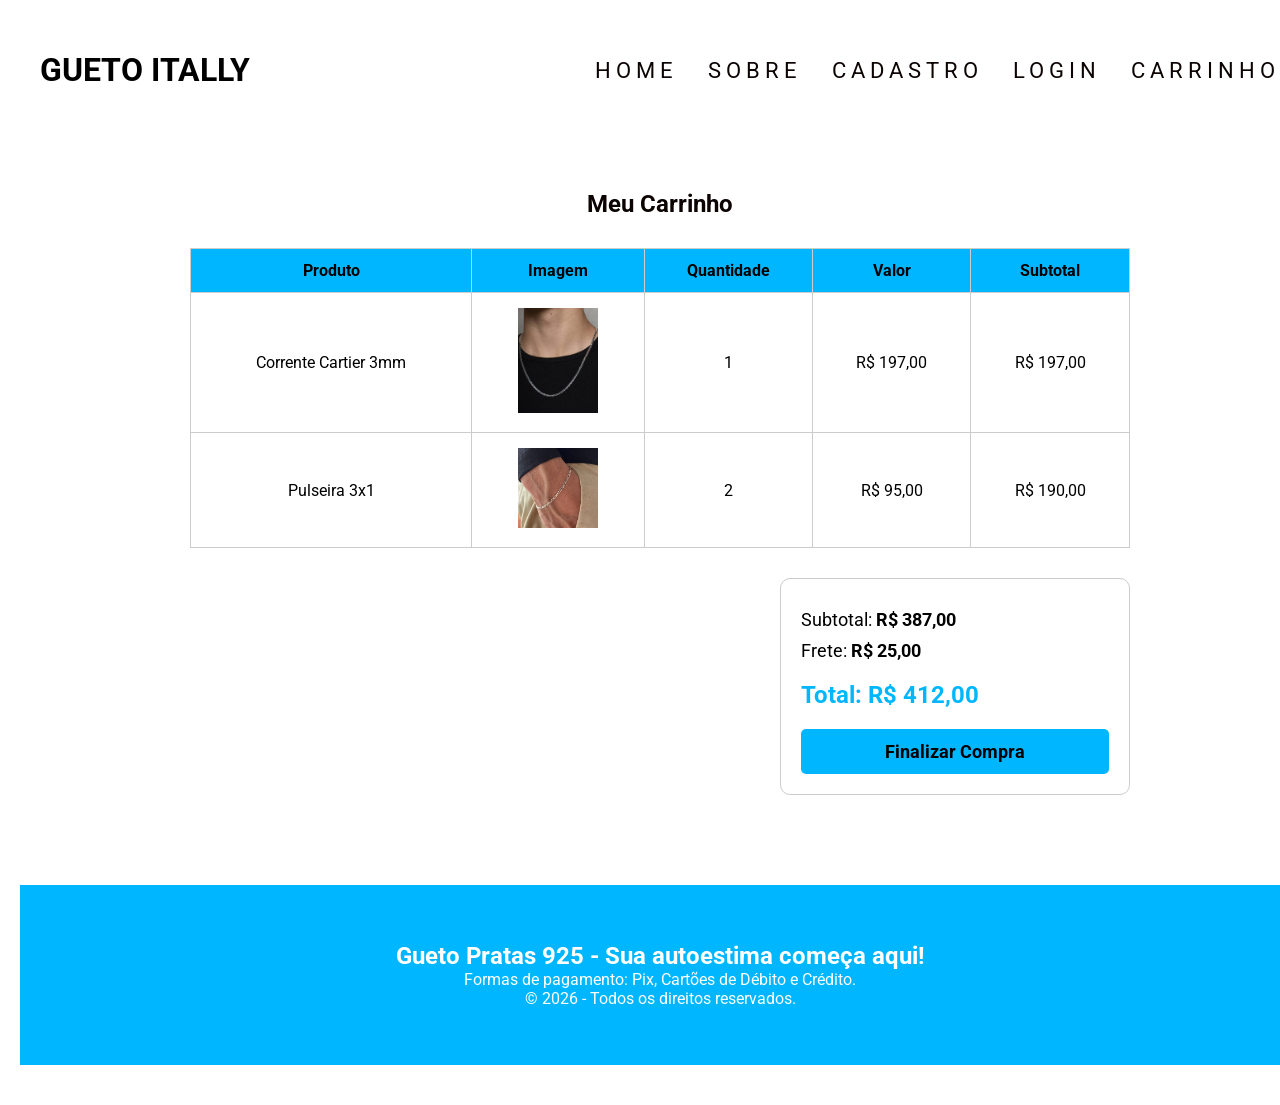
==== paginas/carrinho.html @ 92a45fdb "formação de arquivos" ====
<!DOCTYPE html>
<html lang="pt-br">

<head>
    <meta charset="UTF-8">
    <meta name="viewport" content="width=device-width, initial-scale=1.0">
    <title>Carrinho - Gueto Itally</title>

    <link rel="stylesheet" href="../css/style_estrutura_pagina.css">
</head>

<body>

    <main id="geral">

        <header id="cabecalho">

            <div id="logo">
                <h1>GUETO ITALLY</h1>
            </div>

            <nav id="menu">
                <ul>
                    <li><a href="../index.html">Home</a></li>
                    <li><a href="sobre.html">Sobre</a></li>
                    <li><a href="cadastro.html">Cadastro</a></li>
                    <li><a href="login.html">Login</a></li>
                    <li><a href="carrinho.html">Carrinho</a></li>
                </ul>
            </nav>

        </header>

        <section id="carrinho">

            <h1>Meu Carrinho</h1>

            <table>

                <tr>
                    <th>Produto</th>
                    <th>Imagem</th>
                    <th>Quantidade</th>
                    <th>Valor</th>
                    <th>Subtotal</th>
                </tr>

                <tr>
                    <td>Corrente Cartier 3mm</td>
                    <td>
                        <img src="../imagens/prata_925_03.png" alt="Produto">
                    </td>
                    <td>1</td>
                    <td>R$ 197,00</td>
                    <td>R$ 197,00</td>
                </tr>

                <tr>
                    <td>Pulseira 3x1</td>
                    <td>
                        <img src="../imagens/prata_925_13.png" alt="Produto">
                    </td>
                    <td>2</td>
                    <td>R$ 95,00</td>
                    <td>R$ 190,00</td>
                </tr>

            </table>

            <div id="total">

                <p>Subtotal: <strong>R$ 387,00</strong></p>

                <p>Frete: <strong>R$ 25,00</strong></p>

                <h2>Total: R$ 412,00</h2>

                <button>Finalizar Compra</button>

            </div>

        </section>

        <footer id="rodape">

            <h2>Gueto Pratas 925 - Sua autoestima começa aqui!</h2>

            <p>Formas de pagamento: Pix, Cartões de Débito e Crédito.</p>

            <p>© 2026 - Todos os direitos reservados.</p>

        </footer>

    </main>

</body>

</html>
---- css/style_estrutura_pagina.css ----
/*DEFINA AS CONFIGURAÇÕES EM TODOS ELEMENTO D PAGÍNA*/
@import url('https://fonts.googleapis.com/css2?family=Roboto:ital,wght@0,100..900;1,100..900&display=swap');

/*DEFINE AS CONFIGURAÇÕES EM TODOS ELEMENTOS DA PÁGINA*/
*{
    margin: 0px;
    padding: 0px;
    box-sizing: border-box;
    font-family: roboto;

}

/*CRIANDO VARIÁVEIS*/
:root{
        --cor01: #aeb1ae;
        --cor02: #0c0303;
        --cor03: #00b7ff;
        --branca: #ffffff;
    }

/* FORMATANDO A TAG main PELO ID geral*/
#geral{
    margin: 20px;
    display: flex;
    flex-direction: column;
    align-items: center;
    justify-content: center;
    width: 100%;   
}

/*FORMANTANDO O CABEÇALHO*/
 #cabecalho{
    width: 100%;
    display: flex;
    justify-content: space-between;
    align-items: center;
    padding:20px;
    height: 100px;
   
}

/*CONFIGURANDO MENU NA HORIZONTAL*/
#menu ul {
    display: flex;
    gap: 30px;
    list-style: none;

}

#menu ul img{
    width: 250px;
    height: 25px;


}

/*FORMATANDO SECTION pesquisa*/
#pesquisa{
    width:  100%;
    height: 250px;
    background-color: #000000;
    display: flex;
    justify-content: center;
    align-items: center;
}

#pesquisa input{
    width: 750px;
    height: 80px;
    background-color: #ffffff;
    border-radius: 8px;
    padding: 10px;
    font-size: 1.3em;
    color: var(--cor02);
}

#pesquisa input::placeholder{
    font-size: 1.3em;
    font-style: italic;
    color: var(--cor02);
}

/*FORMATANDO OS CARDS*/
#cards{
    display: grid;
    grid-template-columns: repeat(auto-fit,minmax(250px, 1fr));
    gap: 20px;
    margin: 20px 0px;
    width: 1000px;
    min-height: 800px;
}

.card {
    width: 250px;
    min-height: 350px;
    padding: 5px;
    display: flex;
    flex-direction: column;
    align-items: center;
    justify-content: center;
    border: 1px solid var(--cor02);
}

.card img {
    width: 150px;
    height: 200px;
    margin: 10px 0px;
}

.card p {
    font-size: 1.2em;
    text-transform: uppercase;
    margin: 20px 0px;
}

.card h2 {
    color: var(--cor02);
}

.card button{
    width: 200px;
    height: 40px;
    margin: 20px;
    border: none;
    border-radius: 5px;
    background-color: var(--cor03);
    text-transform: uppercase;
    letter-spacing: 5px;
    color: var(--cor02);
    font-weight: bold;
    cursor: pointer;
}

#rodape{
    width: 100%;
    height: 180px;
    background-color: var(--cor03);
    margin: 20px 0px;
    padding: 10px;
    color: var(--branca);
    display: flex;
    flex-direction: column;
    align-items: center;
    justify-content: center;

}



/*FORMATANDO LINKS*/
#menu a:link{
    font-size: 1.4em;
    text-transform: uppercase;
    letter-spacing: 5px;
    text-decoration: none;
    color: var(--cor02);
}

#menu a:visited{
    font-size: 1.4em;
    text-transform: uppercase;
    letter-spacing: 5px;
    text-decoration: none;
    color: var(--cor02);
}

#menu a:hover{
    font-size: 1.6em;
    text-transform: uppercase;
    letter-spacing: 5px;
    text-decoration: none;
    color: var(--cor02);
}

#menu a:hover{
    font-size: 1.6em;
    text-transform: uppercase;
    letter-spacing: 5px;
    text-decoration: none;
    color: var(--cor03);
}

#menu a:hover{
    font-size: 1.6em;
    text-transform: uppercase;
    letter-spacing: 5px;
    text-decoration: none;
    color: var(--cor01);
}

#menu a:active{
    font-size: 1.6em;
    text-transform: uppercase;
    letter-spacing: none;
    color: var(--cor01);
}

/* ==========================
   PÁGINA SOBRE
========================== */

#sobre{
    width: 1000px;
    min-height: 600px;
    margin: 40px auto;
    padding: 30px;
    border: 1px solid #ccc;
    border-radius: 10px;
}

#sobre h1{
    text-align: center;
    color: var(--cor02);
    margin-bottom: 30px;
}

#sobre p{
    font-size: 1.2em;
    line-height: 35px;
    text-align: justify;
}

/* ============================
      PÁGINA CADASTRO
===============================*/

#cadastro{
    width:1000px;
    margin:40px auto;
    padding:30px;
    border:1px solid #000000;
    border-radius:10px;
}

#cadastro h1{
    text-align:center;
    color:var(--cor02);
    margin-bottom:30px;
}

.linha{
    display:flex;
    gap:20px;
    margin-bottom:20px;
}

.campo{
    display:flex;
    flex-direction:column;
    flex:1;
}

.campo label{
    font-weight:bold;
    margin-bottom:8px;
}

.campo input{
    height:45px;
    padding:10px;
    border:1px solid #999;
    border-radius:5px;
    font-size:16px;
}

.botoes{
    display:flex;
    justify-content:center;
    gap:20px;
    margin-top:30px;
}

.botoes button{
    width:180px;
    height:45px;
    border:none;
    border-radius:5px;
    background:var(--cor03);
    color:#000000;
    font-size:17px;
    font-weight:bold;
    cursor:pointer;
}

.botoes button:hover{
    background:var(--cor01);
}

/*=========================
        CARRINHO
==========================*/

#carrinho{
    width:1000px;
    margin:40px auto;
    padding:30px;
}

#carrinho h1{
    text-align:center;
    color:var(--cor02);
    margin-bottom:30px;
}

#carrinho table{
    width:100%;
    border-collapse:collapse;
    margin-bottom:30px;
}

#carrinho th{
    background:var(--cor03);
    color:#000;
    padding:12px;
    border:1px solid #ccc;
}

#carrinho td{
    border:1px solid #ccc;
    padding:15px;
    text-align:center;
}

#carrinho td img{
    width:80px;
}

#total{
    width:350px;
    margin-left:auto;
    border:1px solid #ccc;
    padding:20px;
    border-radius:10px;
}

#total p{
    font-size:18px;
    margin:10px 0;
}

#total h2{
    margin:20px 0;
    color:var(--cor03);
}

#total button{
    width:100%;
    height:45px;
    border:none;
    border-radius:5px;
    background:var(--cor03);
    color:#000;
    font-size:18px;
    font-weight:bold;
    cursor:pointer;
}

#total button:hover{
    background:var(--cor01);
}
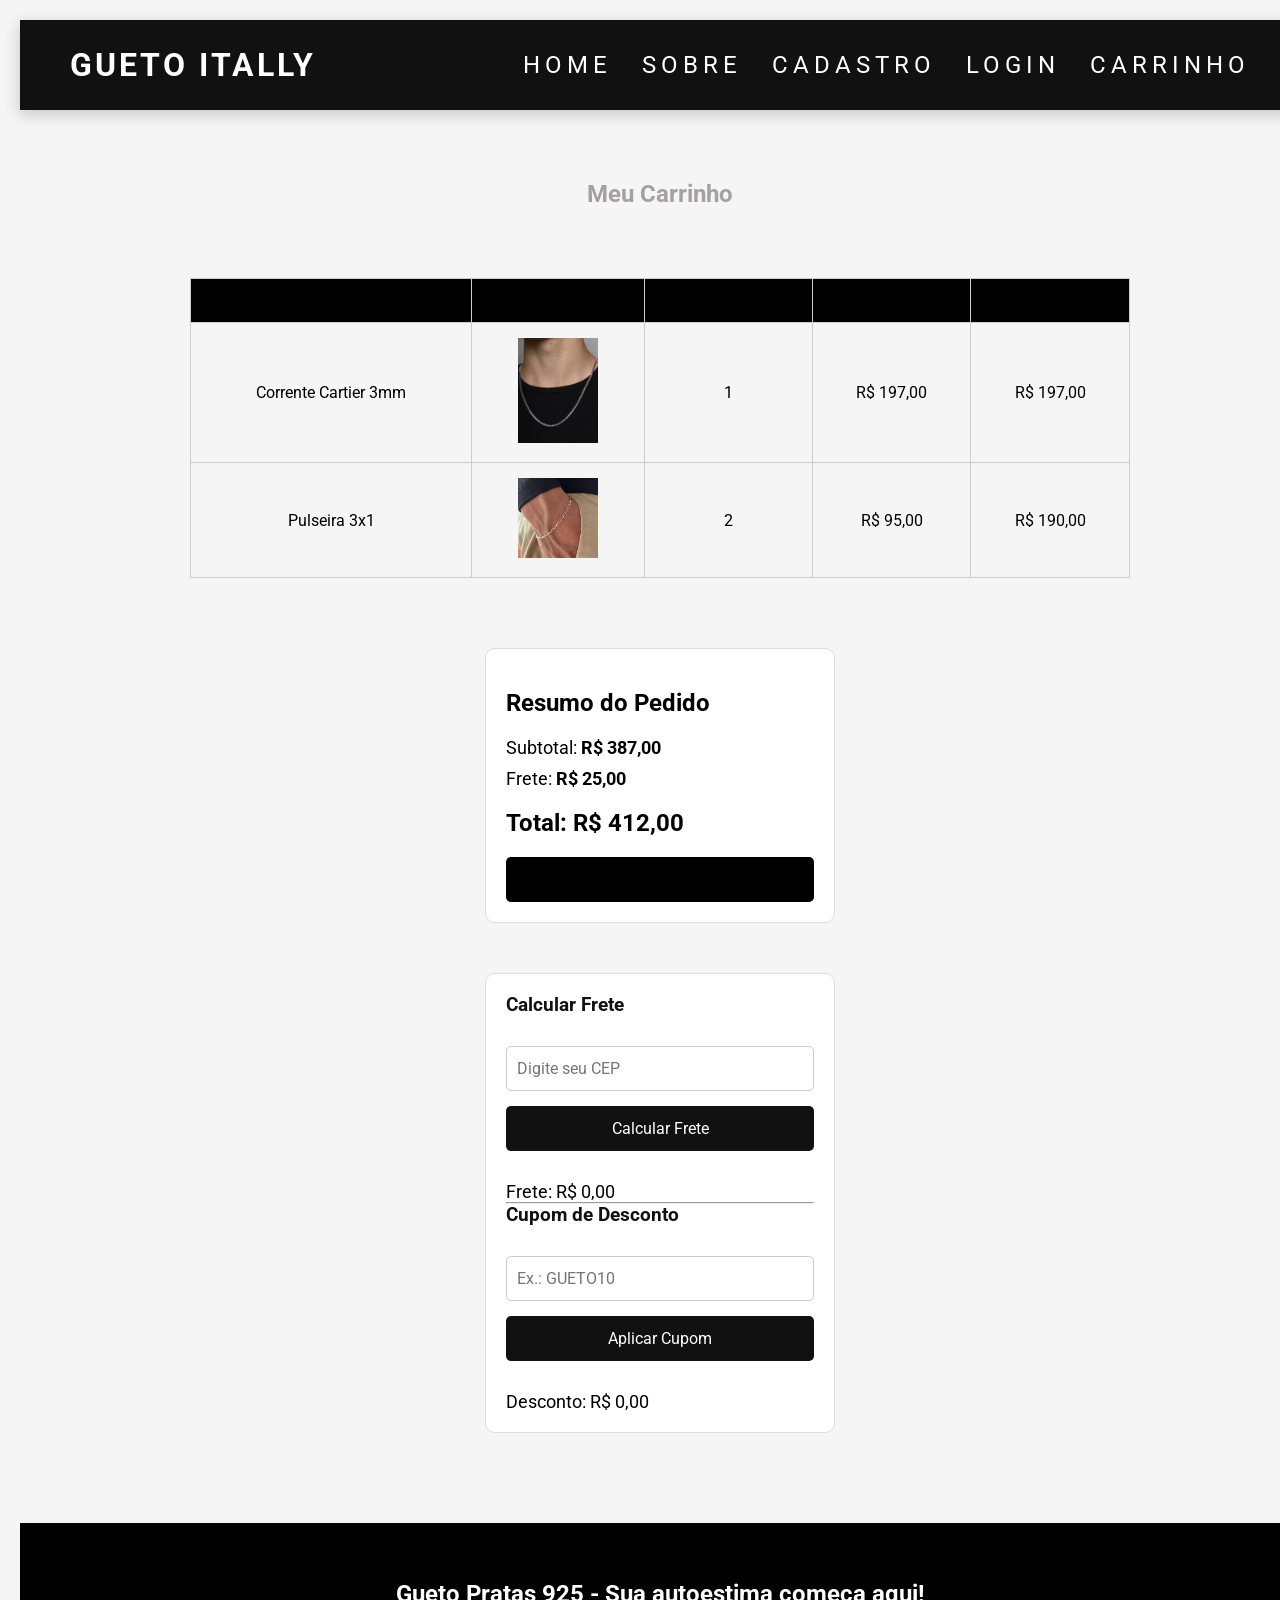
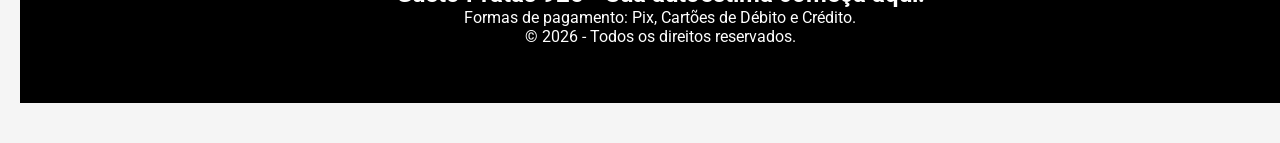
==== commit fb6a3de2: "atualização 2" ====
--- a/paginas/carrinho.html
+++ b/paginas/carrinho.html
@@ -11,88 +11,148 @@
 
 <body>
 
-    <main id="geral">
+<main id="geral">
 
-        <header id="cabecalho">
+<header id="cabecalho">
 
-            <div id="logo">
-                <h1>GUETO ITALLY</h1>
-            </div>
+    <div id="logo">
+        <h1>GUETO ITALLY</h1>
+    </div>
 
-            <nav id="menu">
-                <ul>
-                    <li><a href="../index.html">Home</a></li>
-                    <li><a href="sobre.html">Sobre</a></li>
-                    <li><a href="cadastro.html">Cadastro</a></li>
-                    <li><a href="login.html">Login</a></li>
-                    <li><a href="carrinho.html">Carrinho</a></li>
-                </ul>
-            </nav>
+    <nav id="menu">
+        <ul>
+            <li><a href="../index.html">Home</a></li>
+            <li><a href="sobre.html">Sobre</a></li>
+            <li><a href="cadastro.html">Cadastro</a></li>
+            <li><a href="login.html">Login</a></li>
+            <li><a href="carrinho.html">Carrinho</a></li>
+        </ul>
+    </nav>
 
-        </header>
+</header>
 
-        <section id="carrinho">
+<section id="carrinho">
 
-            <h1>Meu Carrinho</h1>
+    <h1>Meu Carrinho</h1>
 
-            <table>
+    <table>
 
-                <tr>
-                    <th>Produto</th>
-                    <th>Imagem</th>
-                    <th>Quantidade</th>
-                    <th>Valor</th>
-                    <th>Subtotal</th>
-                </tr>
+        <tr>
+            <th>Produto</th>
+            <th>Imagem</th>
+            <th>Quantidade</th>
+            <th>Valor</th>
+            <th>Subtotal</th>
+        </tr>
 
-                <tr>
-                    <td>Corrente Cartier 3mm</td>
-                    <td>
-                        <img src="../imagens/prata_925_03.png" alt="Produto">
-                    </td>
-                    <td>1</td>
-                    <td>R$ 197,00</td>
-                    <td>R$ 197,00</td>
-                </tr>
+        <tr>
+            <td>Corrente Cartier 3mm</td>
 
-                <tr>
-                    <td>Pulseira 3x1</td>
-                    <td>
-                        <img src="../imagens/prata_925_13.png" alt="Produto">
-                    </td>
-                    <td>2</td>
-                    <td>R$ 95,00</td>
-                    <td>R$ 190,00</td>
-                </tr>
+            <td>
+                <img src="../imagens/prata_925_03.png" alt="Corrente">
+            </td>
 
-            </table>
+            <td>1</td>
 
-            <div id="total">
+            <td>R$ 197,00</td>
 
-                <p>Subtotal: <strong>R$ 387,00</strong></p>
+            <td>R$ 197,00</td>
 
-                <p>Frete: <strong>R$ 25,00</strong></p>
+        </tr>
 
-                <h2>Total: R$ 412,00</h2>
+        <tr>
 
-                <button>Finalizar Compra</button>
+            <td>Pulseira 3x1</td>
 
-            </div>
+            <td>
+                <img src="../imagens/prata_925_13.png" alt="Pulseira">
+            </td>
 
-        </section>
+            <td>2</td>
 
-        <footer id="rodape">
+            <td>R$ 95,00</td>
 
-            <h2>Gueto Pratas 925 - Sua autoestima começa aqui!</h2>
+            <td>R$ 190,00</td>
 
-            <p>Formas de pagamento: Pix, Cartões de Débito e Crédito.</p>
+        </tr>
 
-            <p>© 2026 - Todos os direitos reservados.</p>
+    </table>
 
-        </footer>
+    <!-- PAINEL LATERAL -->
 
-    </main>
+    <div id="painel-carrinho">
+
+        <!-- RESUMO -->
+
+        <div id="total">
+
+            <h2>Resumo do Pedido</h2>
+
+            <p>Subtotal: <strong>R$ 387,00</strong></p>
+
+            <p>Frete: <strong>R$ 25,00</strong></p>
+
+            <h2>Total: R$ 412,00</h2>
+
+            <button>Finalizar Compra</button>
+
+        </div>
+
+        <!-- FRETE E CUPOM -->
+
+        <div id="extras-carrinho">
+
+            <h3>Calcular Frete</h3>
+
+            <input
+                type="text"
+                id="cep"
+                placeholder="Digite seu CEP">
+
+            <button onclick="calcularFrete()">
+                Calcular Frete
+            </button>
+
+            <p id="valor-frete">
+                Frete: R$ 0,00
+            </p>
+
+            <hr>
+
+            <h3>Cupom de Desconto</h3>
+
+            <input
+                type="text"
+                id="cupom"
+                placeholder="Ex.: GUETO10">
+
+            <button onclick="aplicarCupom()">
+                Aplicar Cupom
+            </button>
+
+            <p id="desconto">
+                Desconto: R$ 0,00
+            </p>
+
+        </div>
+
+    </div>
+
+</section>
+
+<footer id="rodape">
+
+    <h2>Gueto Pratas 925 - Sua autoestima começa aqui!</h2>
+
+    <p>Formas de pagamento: Pix, Cartões de Débito e Crédito.</p>
+
+    <p>© 2026 - Todos os direitos reservados.</p>
+
+</footer>
+
+</main>
+
+<script src="../js/carrinho.js"></script>
 
 </body>
-
 </html>
--- a/css/style_estrutura_pagina.css
+++ b/css/style_estrutura_pagina.css
@@ -8,16 +8,22 @@
     padding: 0px;
     box-sizing: border-box;
     font-family: roboto;
-
+}
+
+/* ADICIONE AQUI */
+body{
+    background:#f5f5f5;
 }
 
 /*CRIANDO VARIÁVEIS*/
 :root{
-        --cor01: #aeb1ae;
-        --cor02: #0c0303;
-        --cor03: #00b7ff;
-        --branca: #ffffff;
-    }
+    --cor01: #ffffff;
+    --cor02: #a7a0a0;
+    --cor03: #000000;
+    --branca: #ffffff;
+}
+
+
 
 /* FORMATANDO A TAG main PELO ID geral*/
 #geral{
@@ -31,13 +37,28 @@
 
 /*FORMANTANDO O CABEÇALHO*/
  #cabecalho{
-    width: 100%;
-    display: flex;
-    justify-content: space-between;
-    align-items: center;
-    padding:20px;
-    height: 100px;
-   
+    width:100%;
+    height:90px;
+    display:flex;
+    justify-content:space-between;
+    align-items:center;
+    padding:0 50px;
+    background:#111111;
+    box-shadow:0 4px 15px rgba(0,0,0,0.2);
+    position:sticky;
+    top:0;
+    z-index:1000;
+}
+
+#logo h1{
+    color:#ffffff;
+    font-size:32px;
+    letter-spacing:3px;
+    transition:0.3s;
+}
+
+#logo h1:hover{
+    color:#eec304;
 }
 
 /*CONFIGURANDO MENU NA HORIZONTAL*/
@@ -115,7 +136,12 @@
 }
 
 .card h2 {
-    color: var(--cor02);
+    .card h2{
+    color:#111111;
+    font-size:34px;
+    font-weight:700;
+    margin:15px 0;
+}
 }
 
 .card button{
@@ -259,7 +285,7 @@
 .campo input{
     height:45px;
     padding:10px;
-    border:1px solid #999;
+    border:1px solid #a58a8a;
     border-radius:5px;
     font-size:16px;
 }
@@ -359,3 +385,292 @@
 #total button:hover{
     background:var(--cor01);
 }
+
+/*==============================
+            BANNER
+===============================*/
+
+#banner{
+
+    width:100%;
+    height:600px;
+
+    background-image:url("../imagens/gueto_lojaa.png");
+
+    background-size:cover;
+    background-position:center;
+
+    display:flex;
+    justify-content:center;
+    align-items:center;
+
+    position:relative;
+}
+
+#banner::before{
+
+    content:"";
+
+    position:absolute;
+
+    width:100%;
+    height:100%;
+
+    background:rgba(0,0,0,.60);
+
+}
+
+.banner-overlay{
+
+    position:relative;
+
+    text-align:center;
+
+    color:white;
+
+    z-index:2;
+
+}
+
+.banner-overlay h1{
+
+    font-size:70px;
+
+    letter-spacing:12px;
+
+    font-weight:900;
+
+    text-transform:uppercase;
+
+    margin-bottom:15px;
+
+}
+
+.banner-overlay h2{
+
+    font-size:32px;
+
+    color:#fafaf8;
+
+    letter-spacing:8px;
+
+    margin-bottom:25px;
+
+}
+
+.banner-overlay p{
+
+    font-size:22px;
+
+    margin-bottom:40px;
+
+}
+
+.btn-banner{
+
+    display:inline-block;
+
+    padding:18px 45px;
+
+    background:#f8f8f8;
+
+    color:#111;
+
+    text-decoration:none;
+
+    font-size:20px;
+
+    font-weight:bold;
+
+    border-radius:40px;
+
+    transition:.4s;
+
+}
+
+.btn-banner:hover{
+
+    background:rgb(255, 254, 254);
+
+    transform:translateY(-5px);
+
+    box-shadow:0 10px 25px rgba(238, 186, 54, 0.5);
+
+}
+
+#menu a:link,
+#menu a:visited{
+    font-size: 1.5em;
+    text-transform: uppercase;
+    letter-spacing: 5px;
+    text-decoration: none;
+    color: #ffffff !important;
+}
+
+#menu a:hover{
+    color: #c0c0c0 !important;
+}
+
+#menu a i{
+    color: #ffffff !important;
+}
+
+/*============================
+      EXTRAS DO CARRINHO
+=============================*/
+
+#extras-carrinho{
+
+    width:350px;
+
+    margin-left:auto;
+
+    margin-top:30px;
+
+    padding:20px;
+
+    border:1px solid #ccc;
+
+    border-radius:10px;
+
+    background:#fff;
+
+}
+
+#extras-carrinho h3{
+
+    margin-bottom:15px;
+
+    color:#111;
+
+}
+
+#extras-carrinho input{
+
+    width:100%;
+
+    height:45px;
+
+    padding:10px;
+
+    margin-bottom:15px;
+
+    border:1px solid #ccc;
+
+    border-radius:5px;
+
+    font-size:16px;
+
+}
+
+#extras-carrinho button{
+
+    width:100%;
+
+    height:45px;
+
+    background:#111;
+
+    color:#fff;
+
+    border:none;
+
+    border-radius:5px;
+
+    cursor:pointer;
+
+    font-size:16px;
+
+    margin-bottom:20px;
+
+}
+
+#extras-carrinho button:hover{
+
+    background:#555;
+
+}
+
+#extras-carrinho p{
+
+    font-size:18px;
+
+    margin-top:10px;
+
+}
+
+/*=================================
+        PAINEL DO CARRINHO
+==================================*/
+
+#carrinho{
+
+    display:flex;
+    flex-wrap:wrap;
+    justify-content:center;
+    gap:40px;
+
+}
+
+#carrinho h1{
+
+    width:100%;
+    text-align:center;
+
+}
+
+#painel-carrinho{
+
+    width:350px;
+
+    display:flex;
+
+    flex-direction:column;
+
+    gap:20px;
+
+}
+
+#total{
+
+    border:1px solid #ddd;
+
+    padding:20px;
+
+    border-radius:10px;
+
+    background:#fff;
+
+}
+
+#extras-carrinho{
+
+    border:1px solid #ddd;
+
+    padding:20px;
+
+    border-radius:10px;
+
+    background:#fff;
+
+}
+
+#extras-carrinho input{
+
+    width:100%;
+
+    height:45px;
+
+    margin:15px 0;
+
+    padding:10px;
+
+}
+
+#extras-carrinho button{
+
+    width:100%;
+
+    height:45px;
+
+}
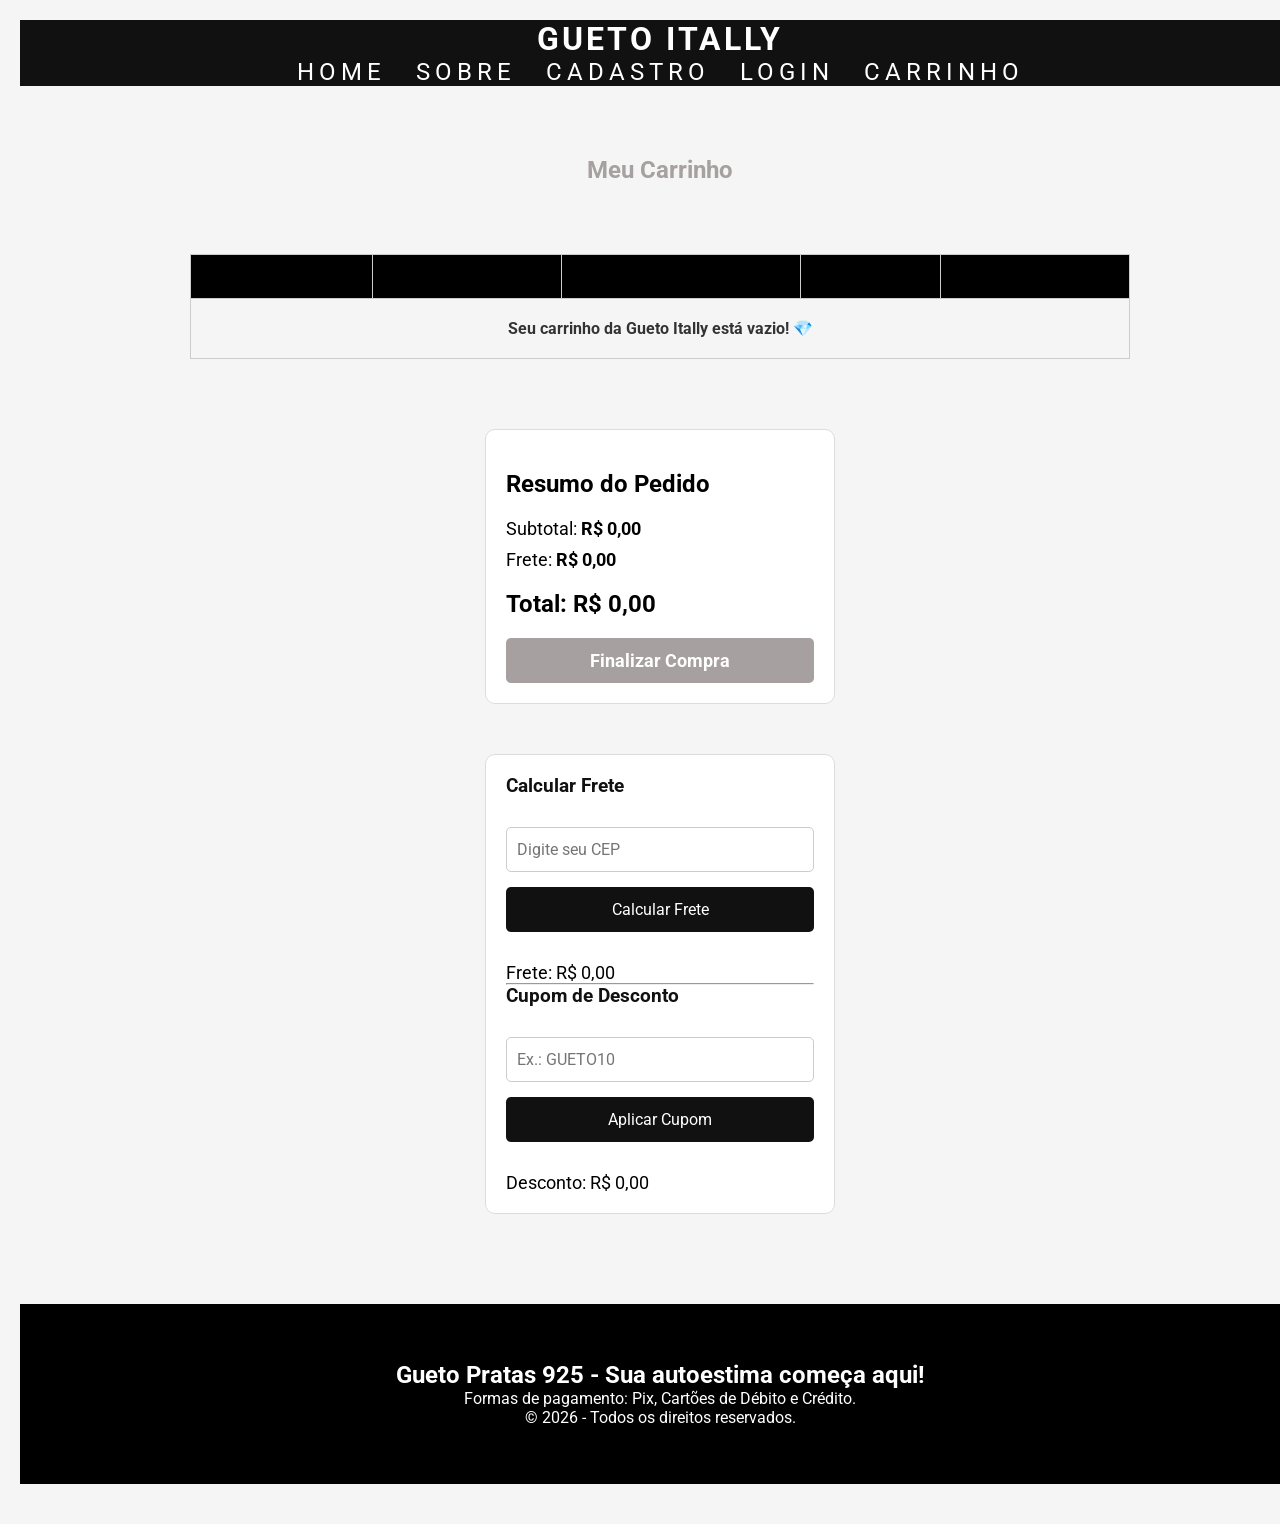
==== commit 21f382d5: "ultimo commit" ====
--- a/paginas/carrinho.html
+++ b/paginas/carrinho.html
@@ -5,7 +5,6 @@
     <meta charset="UTF-8">
     <meta name="viewport" content="width=device-width, initial-scale=1.0">
     <title>Carrinho - Gueto Itally</title>
-
     <link rel="stylesheet" href="../css/style_estrutura_pagina.css">
 </head>
 
@@ -14,11 +13,9 @@
 <main id="geral">
 
 <header id="cabecalho">
-
     <div id="logo">
         <h1>GUETO ITALLY</h1>
     </div>
-
     <nav id="menu">
         <ul>
             <li><a href="../index.html">Home</a></li>
@@ -28,131 +25,56 @@
             <li><a href="carrinho.html">Carrinho</a></li>
         </ul>
     </nav>
-
 </header>
 
 <section id="carrinho">
-
     <h1>Meu Carrinho</h1>
 
     <table>
-
-        <tr>
-            <th>Produto</th>
-            <th>Imagem</th>
-            <th>Quantidade</th>
-            <th>Valor</th>
-            <th>Subtotal</th>
-        </tr>
-
-        <tr>
-            <td>Corrente Cartier 3mm</td>
-
-            <td>
-                <img src="../imagens/prata_925_03.png" alt="Corrente">
-            </td>
-
-            <td>1</td>
-
-            <td>R$ 197,00</td>
-
-            <td>R$ 197,00</td>
-
-        </tr>
-
-        <tr>
-
-            <td>Pulseira 3x1</td>
-
-            <td>
-                <img src="../imagens/prata_925_13.png" alt="Pulseira">
-            </td>
-
-            <td>2</td>
-
-            <td>R$ 95,00</td>
-
-            <td>R$ 190,00</td>
-
-        </tr>
-
+        <thead>
+            <tr>
+                <th>Produto</th>
+                <th>Imagem</th>
+                <th>Quantidade</th>
+                <th>Valor</th>
+                <th>Subtotal</th>
+            </tr>
+        </thead>
+        <tbody id="corpo-tabela"></tbody>
     </table>
 
-    <!-- PAINEL LATERAL -->
-
     <div id="painel-carrinho">
-
-        <!-- RESUMO -->
-
         <div id="total">
-
             <h2>Resumo do Pedido</h2>
-
-            <p>Subtotal: <strong>R$ 387,00</strong></p>
-
-            <p>Frete: <strong>R$ 25,00</strong></p>
-
-            <h2>Total: R$ 412,00</h2>
-
-            <button>Finalizar Compra</button>
-
+            <p>Subtotal: <strong id="resumo-subtotal">R$ 0,00</strong></p>
+            <p>Frete: <strong id="resumo-frete">R$ 0,00</strong></p>
+            <h2 id="resumo-total">Total: R$ 0,00</h2>
+            <button onclick="finalizarCompra()">Finalizar Compra</button>
         </div>
 
-        <!-- FRETE E CUPOM -->
-
         <div id="extras-carrinho">
-
             <h3>Calcular Frete</h3>
-
-            <input
-                type="text"
-                id="cep"
-                placeholder="Digite seu CEP">
-
-            <button onclick="calcularFrete()">
-                Calcular Frete
-            </button>
-
-            <p id="valor-frete">
-                Frete: R$ 0,00
-            </p>
-
+            <input type="text" id="cep" placeholder="Digite seu CEP">
+            <button onclick="calcularFrete()">Calcular Frete</button>
+            <p id="valor-frete">Frete: R$ 0,00</p>
             <hr>
-
             <h3>Cupom de Desconto</h3>
-
-            <input
-                type="text"
-                id="cupom"
-                placeholder="Ex.: GUETO10">
-
-            <button onclick="aplicarCupom()">
-                Aplicar Cupom
-            </button>
-
-            <p id="desconto">
-                Desconto: R$ 0,00
-            </p>
-
+            <input type="text" id="cupom" placeholder="Ex.: GUETO10">
+            <button onclick="aplicarCupom()">Aplicar Cupom</button>
+            <p id="desconto">Desconto: R$ 0,00</p>
         </div>
-
     </div>
-
 </section>
 
 <footer id="rodape">
-
     <h2>Gueto Pratas 925 - Sua autoestima começa aqui!</h2>
-
     <p>Formas de pagamento: Pix, Cartões de Débito e Crédito.</p>
-
     <p>© 2026 - Todos os direitos reservados.</p>
-
 </footer>
 
 </main>
 
-<script src="../js/carrinho.js"></script>
+<script src="../js/carrinho2.js"></script>
 
 </body>
 </html>
--- a/css/style_estrutura_pagina.css
+++ b/css/style_estrutura_pagina.css
@@ -36,19 +36,14 @@
 }
 
 /*FORMANTANDO O CABEÇALHO*/
- #cabecalho{
-    width:100%;
-    height:90px;
+#cabecalho{
+    width:100%;
+    background:#111;
     display:flex;
-    justify-content:space-between;
+    flex-direction:column;
     align-items:center;
-    padding:0 50px;
-    background:#111111;
-    box-shadow:0 4px 15px rgba(0,0,0,0.2);
-    position:sticky;
-    top:0;
-    z-index:1000;
-}
+}
+
 
 #logo h1{
     color:#ffffff;
@@ -103,19 +98,26 @@
 }
 
 /*FORMATANDO OS CARDS*/
-#cards{
+#cards {
     display: grid;
-    grid-template-columns: repeat(auto-fit,minmax(250px, 1fr));
+    /* Aumentamos de 250px para 320px para forçar o card a nascer maior */
+    grid-template-columns: repeat(auto-fit, minmax(320px, 1fr));
     gap: 20px;
     margin: 20px 0px;
-    width: 1000px;
+    /* Remova ou aumente o width fixo de 1000px para o container expandir na tela */
+    width: 100%; 
+    max-width: 1400px; /* Opcional: define um limite máximo elegante para telas gigantes */
+    margin-left: auto;
+    margin-right: auto;
     min-height: 800px;
 }
 
 .card {
-    width: 250px;
-    min-height: 350px;
-    padding: 5px;
+    /* Aumentamos a largura para acompanhar a mudança do grid acima */
+    width: 320px; 
+    /* Aumentamos a altura mínima para caber os elementos maiores confortavelmente */
+    min-height: 650px; 
+    padding: 15px; /* Um pouco mais de respiro interno */
     display: flex;
     flex-direction: column;
     align-items: center;
@@ -124,9 +126,9 @@
 }
 
 .card img {
-    width: 150px;
-    height: 200px;
-    margin: 10px 0px;
+    width: 300px;
+    height: 390px;
+    margin: 37 0px;
 }
 
 .card p {
@@ -136,13 +138,13 @@
 }
 
 .card h2 {
-    .card h2{
+    
     color:#111111;
     font-size:34px;
     font-weight:700;
     margin:15px 0;
 }
-}
+
 
 .card button{
     width: 200px;
@@ -375,8 +377,8 @@
     height:45px;
     border:none;
     border-radius:5px;
-    background:var(--cor03);
-    color:#000;
+    background:var(--cor02);
+    color:#ffffff;
     font-size:18px;
     font-weight:bold;
     cursor:pointer;
@@ -673,4 +675,103 @@
 
     height:45px;
 
-}+}
+
+@media(max-width:768px){
+
+    #cabecalho{
+    
+    flex-direction:column;
+    height:auto;
+    padding:20px;
+    
+    }
+    
+    #menu ul{
+    
+    flex-direction:column;
+    gap:15px;
+    
+    }
+    
+    #cards{
+    
+    width:100%;
+    grid-template-columns:1fr;
+    
+    }
+    
+    #pesquisa input{
+    
+    width:95%;
+    
+    }
+    
+    .banner-overlay h1{
+    
+    font-size:40px;
+    
+    }
+    
+    .banner-overlay h2{
+    
+    font-size:20px;
+    
+    }
+    
+}
+#menu_categoria{
+    width:100%;
+    height:50px;
+    background:#1a1a1a;
+
+    display:flex;
+    justify-content:center;
+    align-items:center;
+    gap:35px;
+}
+
+#menu_categoria a{
+    color:#fff;
+    text-decoration:none;
+    font-size:15px;
+    font-weight:bold;
+    text-transform:uppercase;
+}
+
+#menu_categoria a:hover{
+    color:silver;
+}
+
+
+.card{
+    border-radius: 12px;
+    overflow: hidden;
+    transition: transform .35s ease,
+                box-shadow .35s ease;
+}
+
+.card:hover{
+    transform: translateY(-8px);
+    box-shadow: 0 15px 30px rgba(0,0,0,.18);
+}
+
+.card img{
+    transition: transform .35s ease;
+}
+
+.card:hover img{
+    transform: scale(1.08);
+}
+
+.card button{
+    transition: .3s;
+}
+
+.card:hover button{
+    background:#1f6fff;
+    color:#fff;
+}
+
+
+
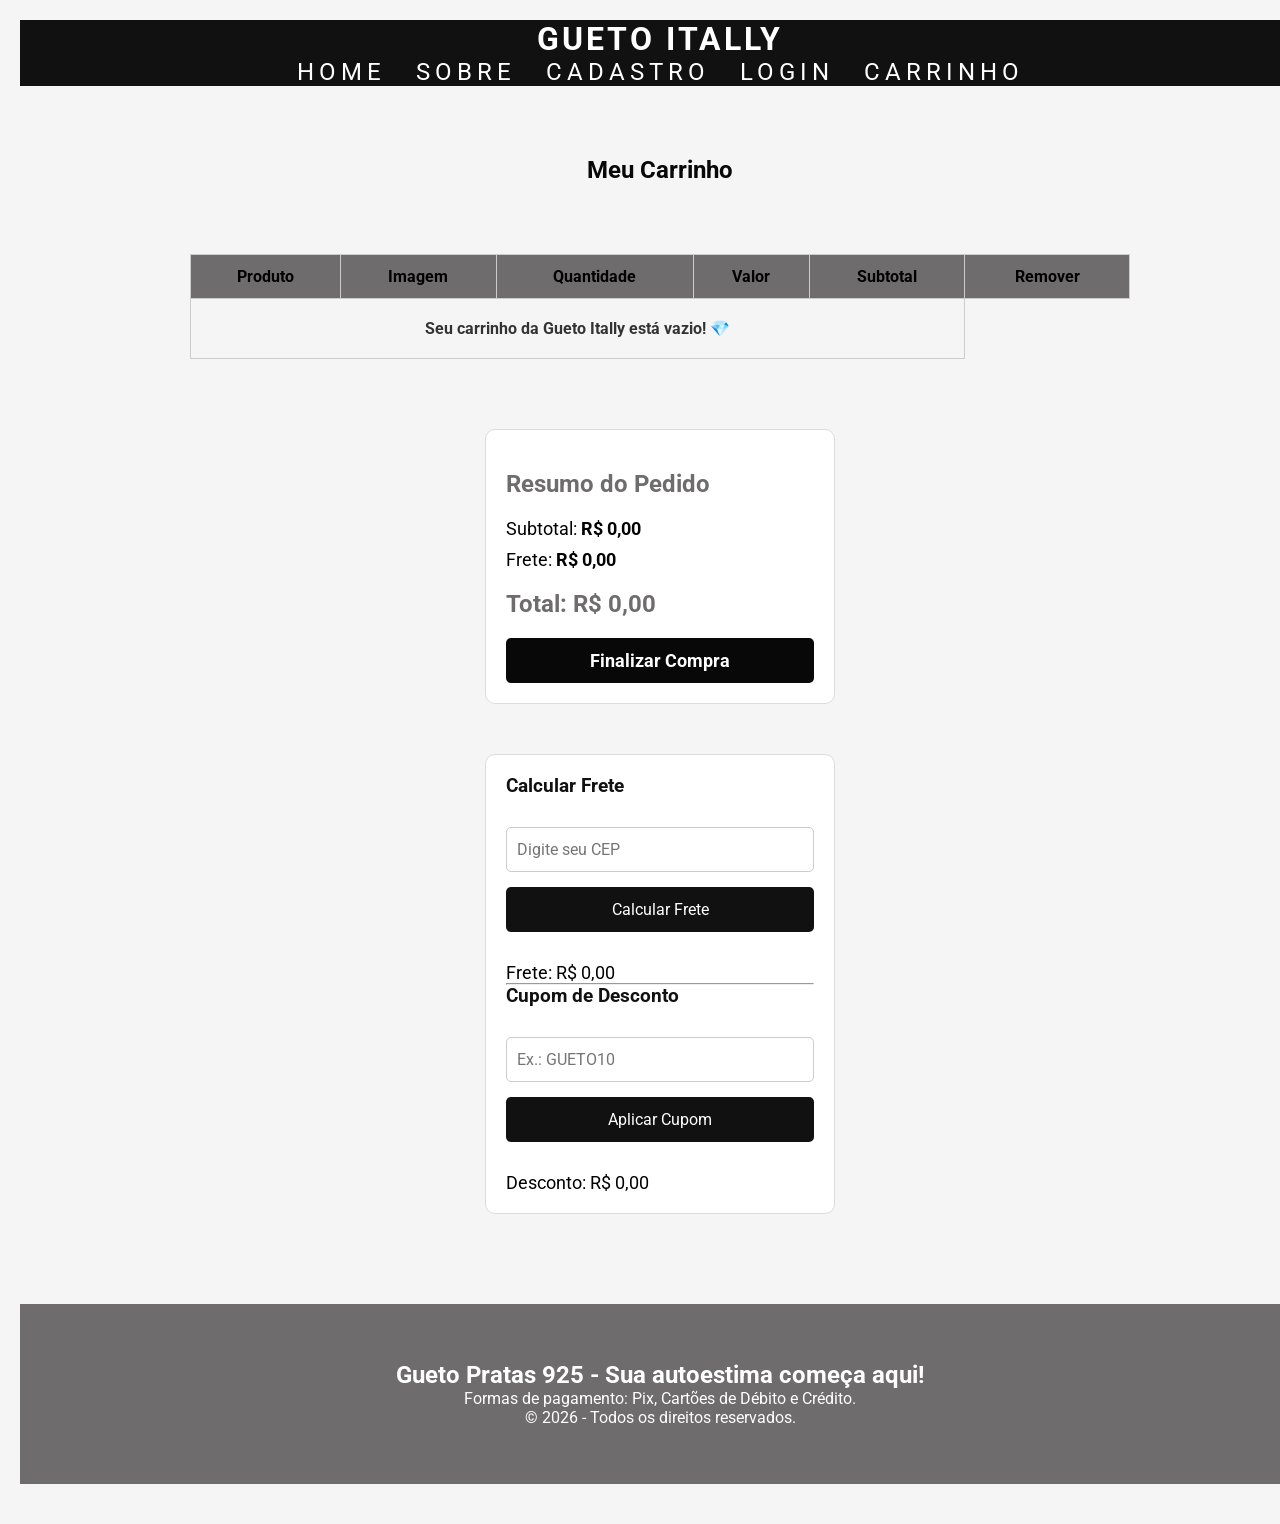
==== commit 7de51ccd: "TERMINEI" ====
--- a/paginas/carrinho.html
+++ b/paginas/carrinho.html
@@ -38,6 +38,8 @@
                 <th>Quantidade</th>
                 <th>Valor</th>
                 <th>Subtotal</th>
+                <th>Remover</th>
+
             </tr>
         </thead>
         <tbody id="corpo-tabela"></tbody>
--- a/css/style_estrutura_pagina.css
+++ b/css/style_estrutura_pagina.css
@@ -18,8 +18,8 @@
 /*CRIANDO VARIÁVEIS*/
 :root{
     --cor01: #ffffff;
-    --cor02: #a7a0a0;
-    --cor03: #000000;
+    --cor02: #080808;
+    --cor03: #6e6c6c;
     --branca: #ffffff;
 }
 
